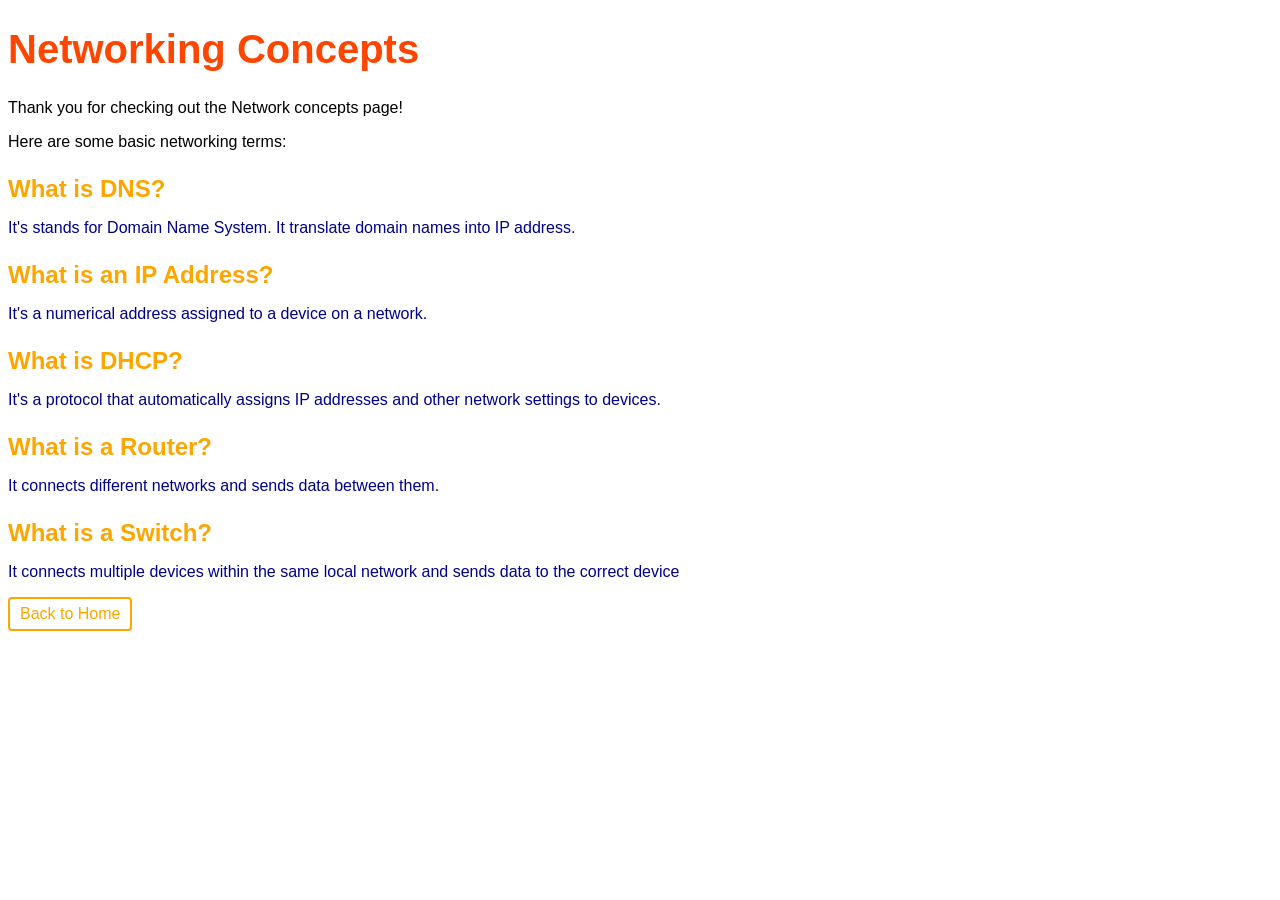
==== networking.html @ 6570ee83 "Initial website setup" ====
<!DOCTYPE html>
<html lang="en">

<head>
    <meta charset="UTF-8">
    <title>Networking Concepts</title>
    <link rel="stylesheet" href="style.css">
</head>

<body>
    <h1>Networking Concepts</h1>
    <p>Thank you for checking out the Network concepts page!</p>
    <p>Here are some basic networking terms:</p>

    <h2>What is DNS?</h2>
    <p class="intro">It's stands for Domain Name System. It translate domain names into IP address.</p>

    <h2>What is an IP Address?</h2>
    <p class="intro">It's a numerical address assigned to a device on a network.</p>

    <h3>What is DHCP?</h3>
    <p class="intro">It's a protocol that automatically assigns IP addresses and other network settings to devices.</p>

    <h4>What is a Router?</h4>
    <p class="intro">It connects different networks and sends data between them.</p>

    <h5>What is a Switch?</h5>
    <p class="intro">It connects multiple devices within the same local network and sends data to the correct device</p>
    
    <nav>
        <a class="nav-link" href="index.html">
            Back to Home
        </a>
    </nav>

</body>

</html>
---- style.css ----
body {background-color: white;font-family:Arial, Helvetica, sans-serif;}

h1{color:orangered;font-size:40px;}
h2, h3, h4, h5 {
    color: orange;
    font-size: 24px;
    margin-top: 24px;
    margin-bottom: 8px;
}

p{color:black;font-size:16px;}

.intro{
    color: darkblue;
    font-size:16px;
}

nav{margin-top:15px;}
.nav-link{
    display:inline-block;
    background-color:white;
    color:orange;
    padding:6px 10px;
    border:2px solid orange;
    border-radius:4px;
    text-decoration: none;
}
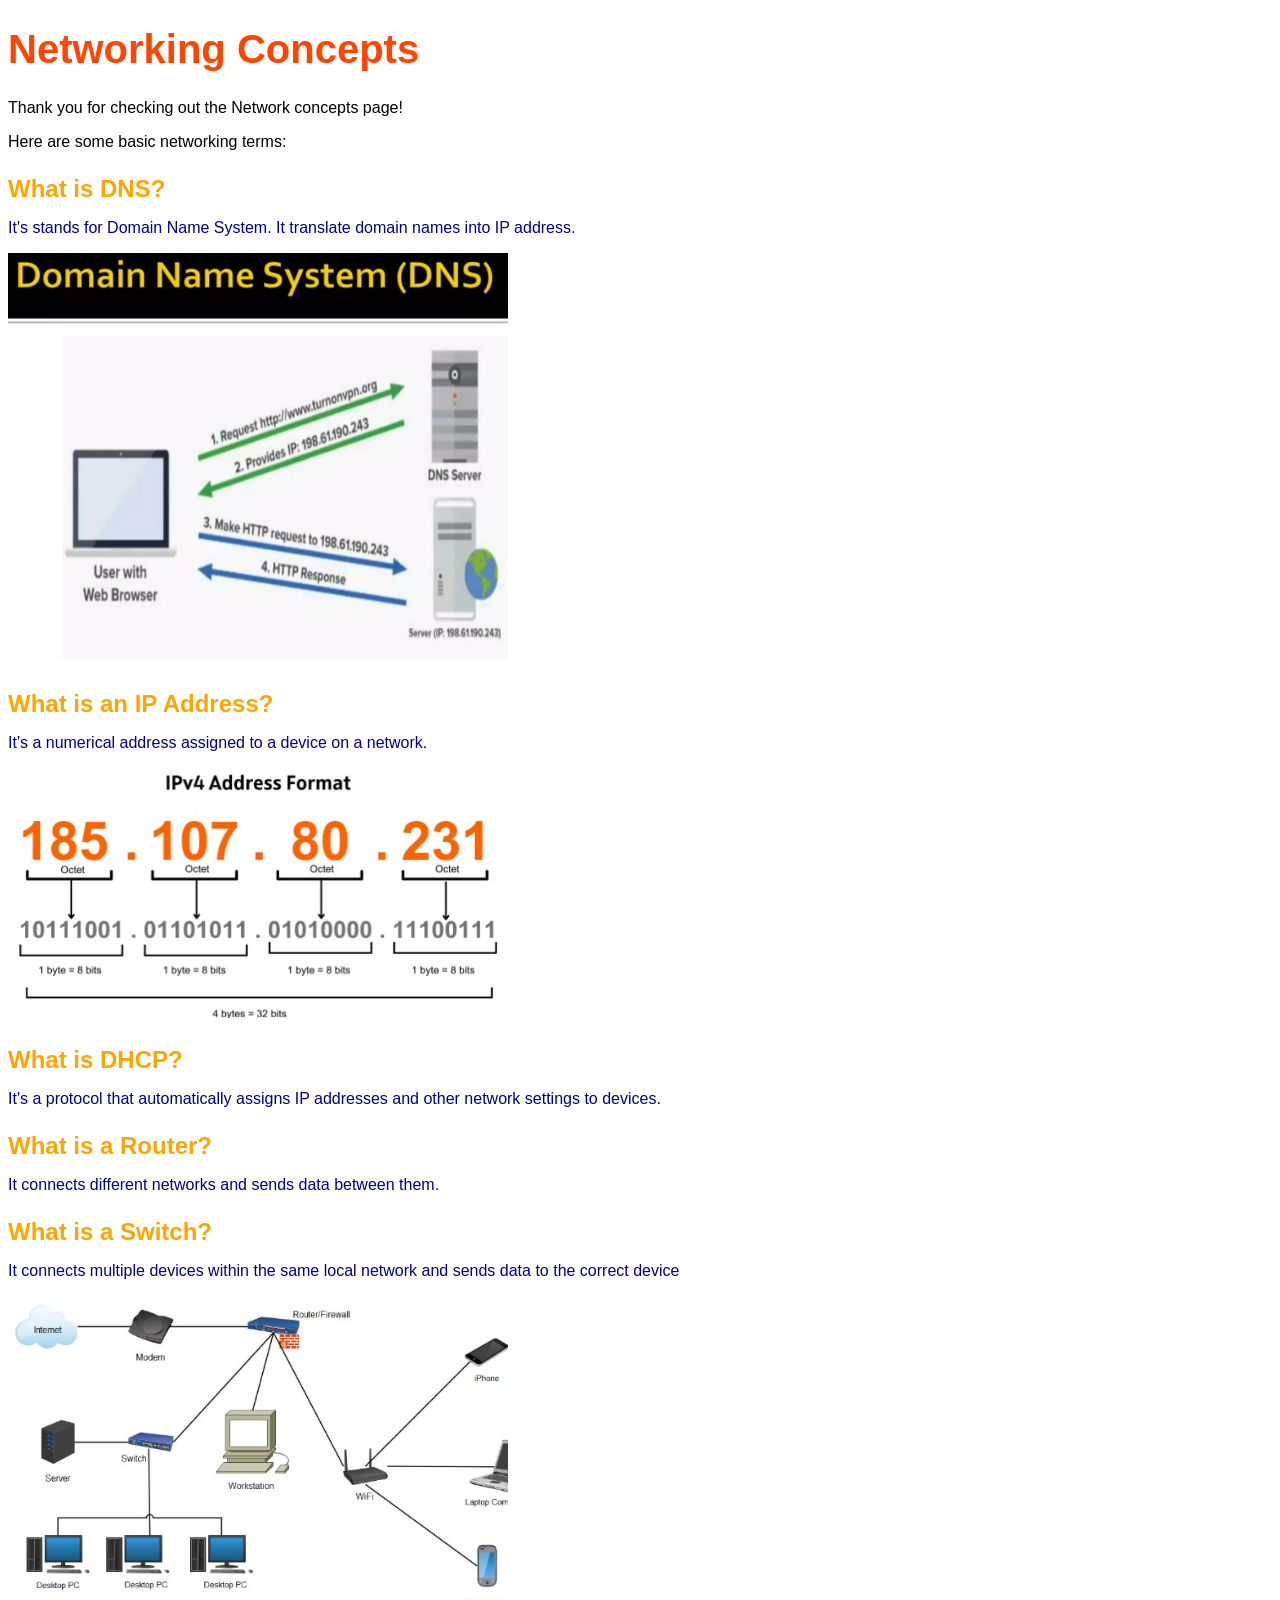
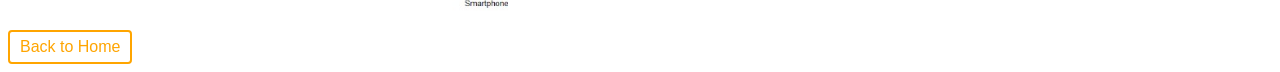
==== commit c7c3a2fc: "Add images with lazy loading" ====
--- a/networking.html
+++ b/networking.html
@@ -15,8 +15,20 @@
     <h2>What is DNS?</h2>
     <p class="intro">It's stands for Domain Name System. It translate domain names into IP address.</p>
 
+    <img 
+    src="images/DNS.jpg"
+    alt="DNS Diagram"
+    loading="lazy"
+    width="500">
+
     <h2>What is an IP Address?</h2>
     <p class="intro">It's a numerical address assigned to a device on a network.</p>
+
+    <img 
+    src="images/IP.jpg"
+    alt="IP Address Diagram"
+    loading="lazy"
+    width="500">
 
     <h3>What is DHCP?</h3>
     <p class="intro">It's a protocol that automatically assigns IP addresses and other network settings to devices.</p>
@@ -27,6 +39,12 @@
     <h5>What is a Switch?</h5>
     <p class="intro">It connects multiple devices within the same local network and sends data to the correct device</p>
     
+    <img 
+    src="images/Network.jpg"
+    alt="Network Diagram"
+    loading="lazy"
+    width="500">
+
     <nav>
         <a class="nav-link" href="index.html">
             Back to Home
